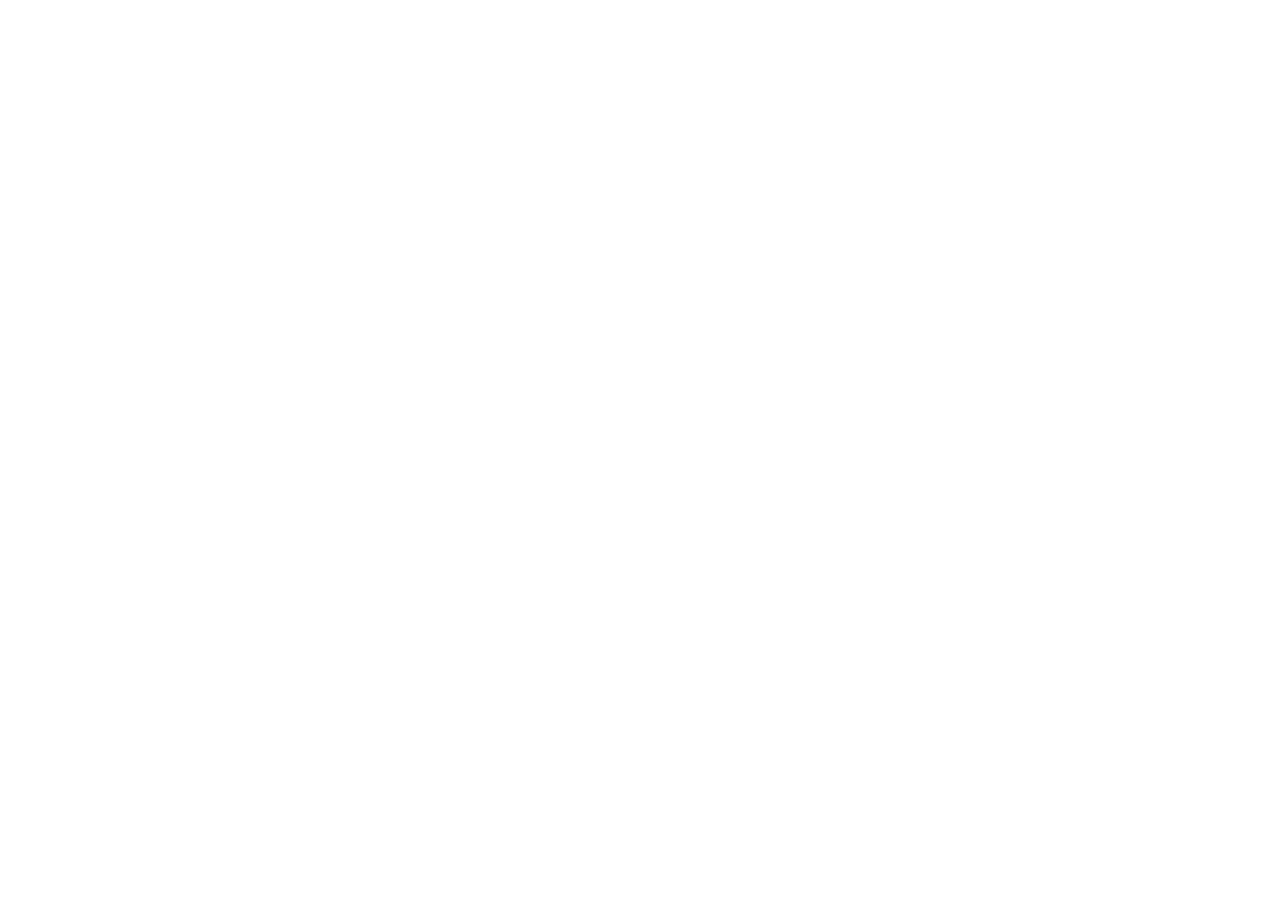
==== class-id-selectors/index.html @ 85fbcf67 "Add files via upload" ====
<!DOCTYPE html>
<html lang="en">
<head>
    <meta charset="UTF-8">
    <meta http-equiv="X-UA-Compatible" content="IE=edge">
    <meta name="viewport" content="width=device-width, initial-scale=1.0">
    <title>Class-ID Selectors</title>
</head>
<body>
    
</body>
</html>
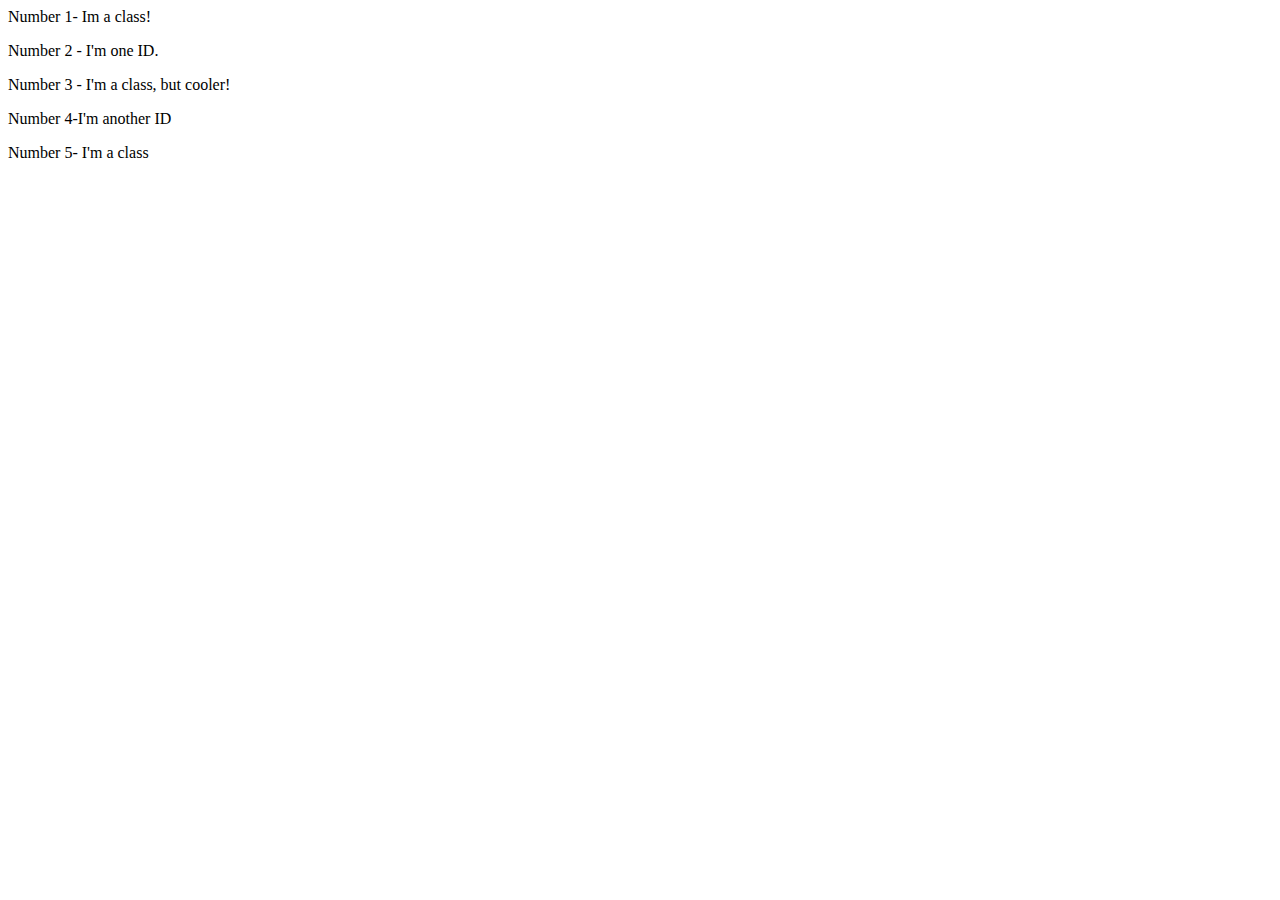
==== commit ae67e2d7: "Add ID and Class elements" ====
--- a/class-id-selectors/index.html
+++ b/class-id-selectors/index.html
@@ -5,8 +5,19 @@
     <meta http-equiv="X-UA-Compatible" content="IE=edge">
     <meta name="viewport" content="width=device-width, initial-scale=1.0">
     <title>Class-ID Selectors</title>
+
+    <link rel="stylesheet" href="styles.css">
+
 </head>
 <body>
-    
+    <div</div>
+
+    <div class="header">Number 1- Im a class!</div>
+    <p id="subheader">Number 2 - I'm one ID.</p>
+    <div class="header dot-com">Number 3 - I'm a class, but cooler!</div>
+    <p id="body-text">Number 4-I'm another ID</p>
+    <div class="header">Number 5- I'm a class</div>
+
+
 </body>
-</html>+</html>
